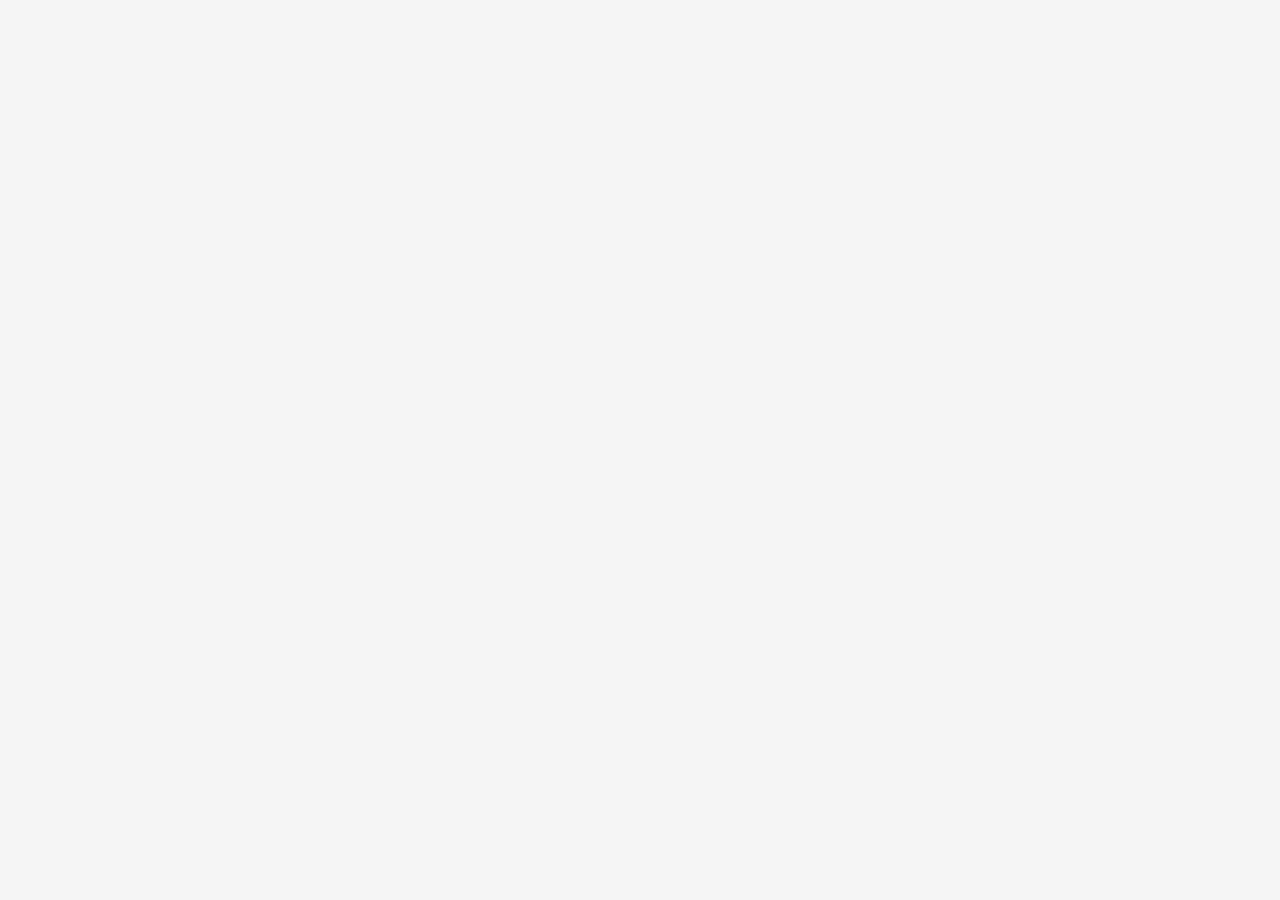
==== src/1-gallery.html @ 57e8dc07 "Complete homework 9 task 1" ====
<!doctype html>
<html lang="en">
  <head>
    <meta charset="UTF-8" />
    <meta name="viewport" content="width=device-width, initial-scale=1.0" />
    <title>Image Gallery</title>
    <link rel="stylesheet" href="./css/styles.css" />
  </head>
  <body>
    <main class="container">
      <ul class="gallery"></ul>
    </main>
    <script type="module" src="./js/1-gallery.js"></script>
  </body>
</html>
---- src/css/styles.css ----
*,
*::before,
*::after {
  box-sizing: border-box;
}

body {
  margin: 0;
  font-family: system-ui, sans-serif;
}

* {
  box-sizing: border-box;
}

body {
  margin: 0;
  padding: 38px 24px 22px;
  background-color: #f5f5f5;
  font-family: Arial, sans-serif;
}

.container {
  max-width: 1128px;
  margin: 0 auto;
  padding: 0;
}

.visually-hidden {
  position: absolute;
  width: 1px;
  height: 1px;
  padding: 0;
  margin: -1px;
  overflow: hidden;
  clip: rect(0, 0, 0, 0);
  white-space: nowrap;
  border: 0;
}

.gallery {
  display: grid;
  grid-template-columns: repeat(3, minmax(0, 1fr));
  gap: 23px 22px;
  padding: 0;
  margin: 0;
  list-style: none;
}

.gallery-item {
  height: 185px;
  overflow: hidden;
}

.gallery-link {
  display: block;
  width: 100%;
  height: 100%;
  overflow: hidden;
}

.gallery-image {
  display: block;
  width: 100%;
  height: 100%;
  object-fit: cover;
  transition: transform 250ms ease;
}

.gallery-link:hover .gallery-image,
.gallery-link:focus-visible .gallery-image {
  transform: scale(1.04);
}

/* Модальне вікно */
.lightbox {
  position: fixed;
  width: min(90vw, 1100px);
  max-width: none;
  max-height: 90vh;
  padding: 40px 16px 16px;
  overflow: visible;
  border: none;
  border-radius: 4px;
  background: #111;
  color: #fff;
}

.lightbox::backdrop {
  background: rgb(0 0 0 / 85%);
}

.lightbox-image {
  display: block;
  max-width: 100%;
  max-height: 75vh;
  width: auto;
  height: auto;
  margin: 0 auto;
  object-fit: contain;
}

.lightbox-caption {
  margin: 12px 0 0;
  text-align: center;
  font-size: 16px;
}

.lightbox-close {
  position: absolute;
  top: 4px;
  right: 12px;
  padding: 0;
  border: none;
  background: transparent;
  color: #fff;
  font-size: 32px;
  cursor: pointer;
}

@media (max-width: 768px) {
  body {
    padding: 24px 16px;
  }

  .gallery {
    grid-template-columns: repeat(2, minmax(0, 1fr));
    gap: 16px;
  }

  .gallery-item {
    height: 180px;
  }
}

@media (max-width: 480px) {
  .gallery {
    grid-template-columns: 1fr;
  }

  .gallery-item {
    height: 220px;
  }
}

.modal-image {
  display: block;
  max-width: 90vw;
  max-height: 85vh;
  width: auto;
  height: auto;
  object-fit: contain;
}
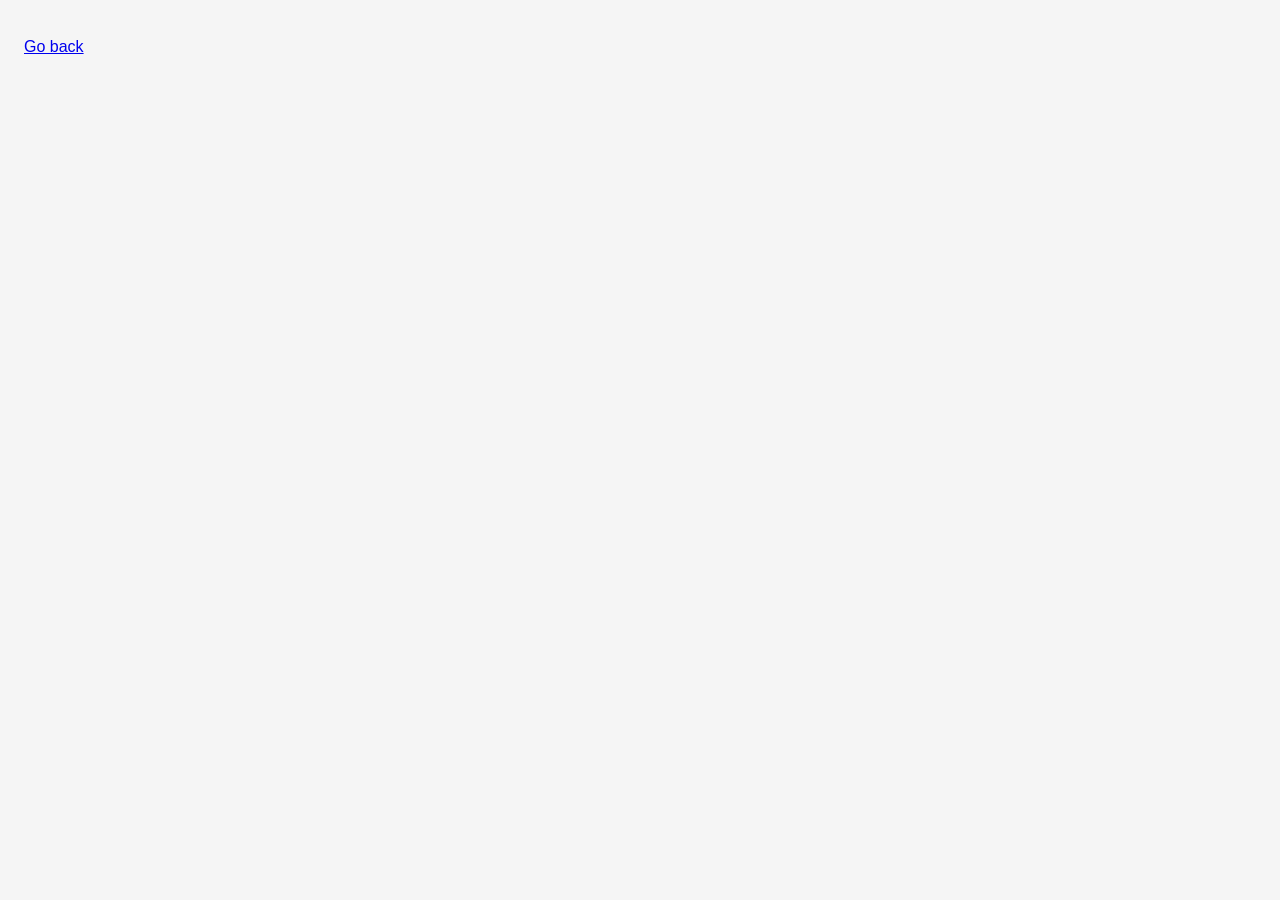
==== commit da1cb935: "hw9" ====
--- a/src/1-gallery.html
+++ b/src/1-gallery.html
@@ -1,15 +1,22 @@
 <!doctype html>
 <html lang="en">
-  <head>
+  
     <meta charset="UTF-8" />
     <meta name="viewport" content="width=device-width, initial-scale=1.0" />
     <title>Image Gallery</title>
     <link rel="stylesheet" href="./css/styles.css" />
+   <!-- <link
+  rel="stylesheet"
+  href="https://cdn.jsdelivr.net/npm/simplelightbox@2.14.3/dist/simple-lightbox.min.css"
+/> -->
   </head>
   <body>
+    <a href="./index.html">Go back</a>
     <main class="container">
       <ul class="gallery"></ul>
     </main>
     <script type="module" src="./js/1-gallery.js"></script>
+    <!--<script src="https://cdn.jsdelivr.net/npm/simplelightbox@2.14.3/dist/simple-lightbox.min.js"></script>
+<script type="module" src="./js/1-gallery.js"></script>-->
   </body>
 </html>
